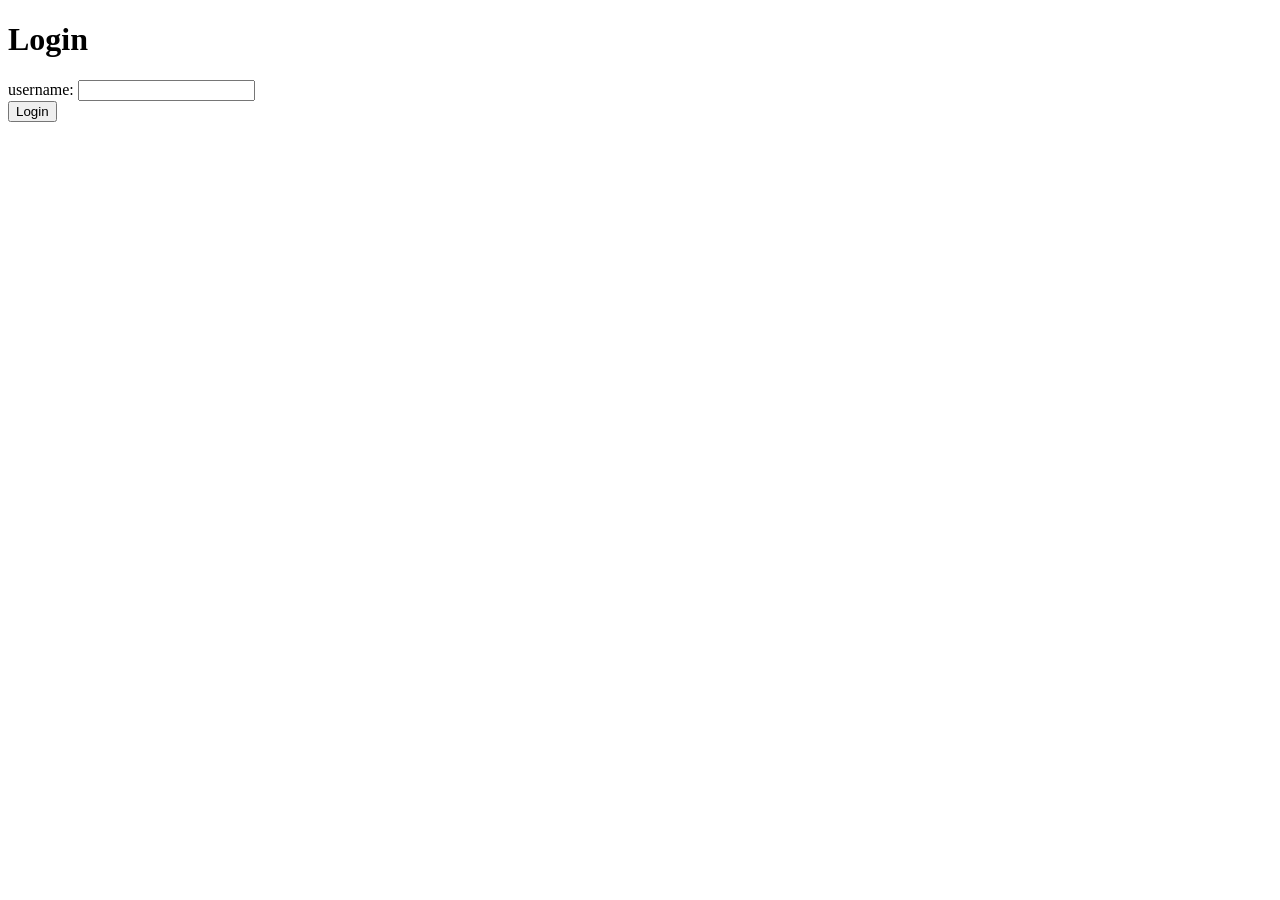
==== Heist/wwwroot/login.html @ 246240a4 "Added a login page, and some console logs to see who is logging in to the session. Login js to handl" ====
﻿<!DOCTYPE html>
<html>
<head>
    <meta charset="utf-8" />
    <title>Heist Login</title>
</head>
<body>
    <h1>Login</h1>
    <form id="loginForm">
        <label for="username">username:</label>
        <input type="text" id="username" name="username" required />
        <br />
        <!--
        <label for="password">Password:</label>
        <input type="password" id="password" name="password" required />
        <br />
            -->
        <button type="button" id="submitButton">Login</button>
    </form>
    <script type="module" src="login.js"></script>
</body>
</html>
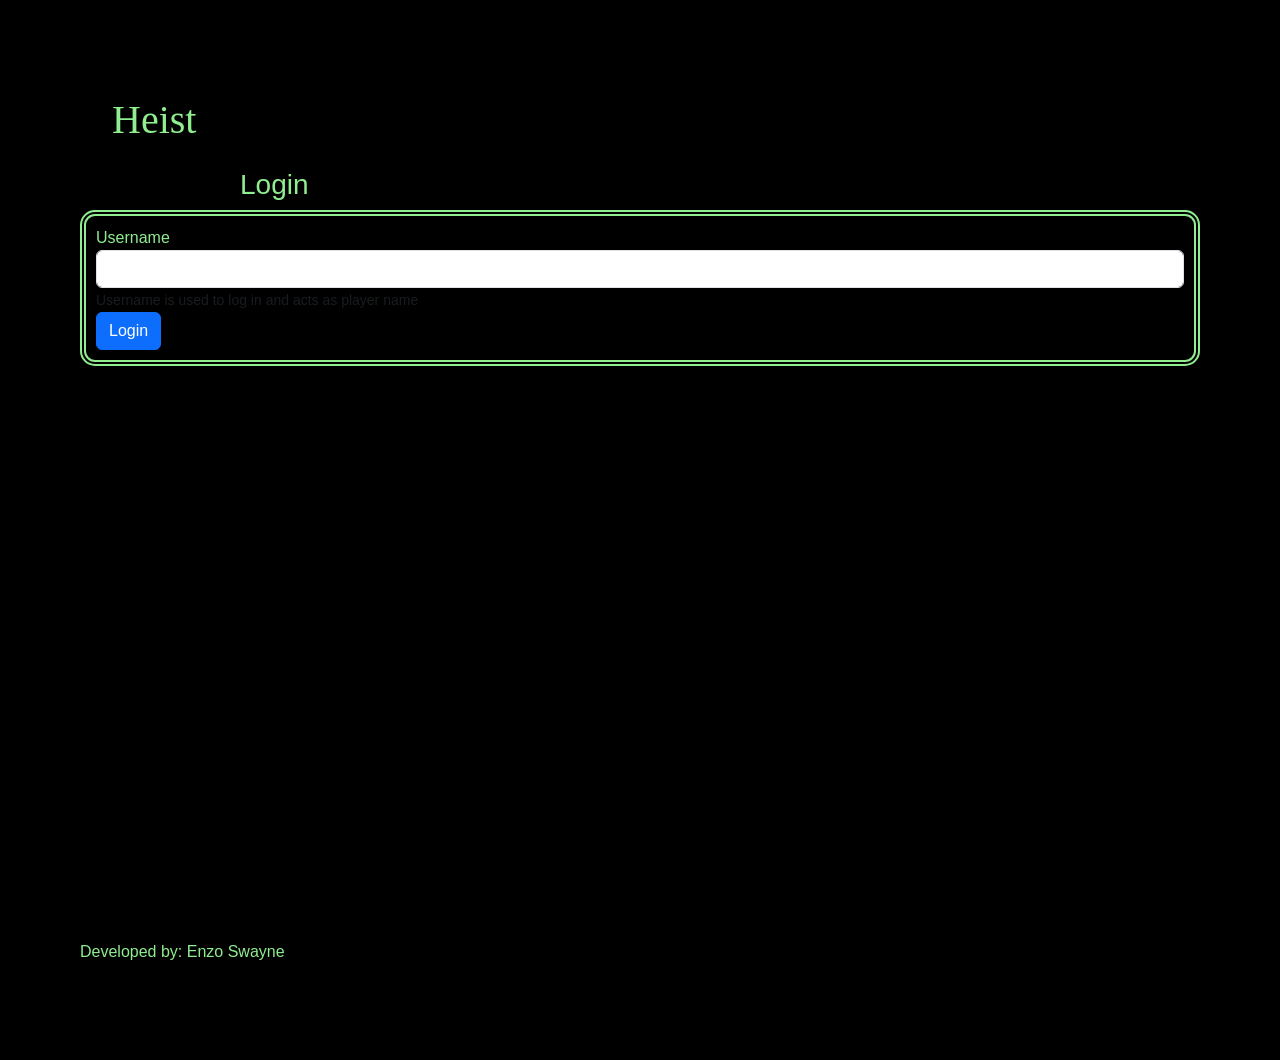
==== commit 84170ca3: "added bootstrap support changed login page view added top bar in index created a more uniform struct" ====
--- a/Heist/wwwroot/login.html
+++ b/Heist/wwwroot/login.html
@@ -3,20 +3,28 @@
 <head>
     <meta charset="utf-8" />
     <title>Heist Login</title>
+    <link href="https://cdn.jsdelivr.net/npm/bootstrap@5.3.8/dist/css/bootstrap.min.css" rel="stylesheet" integrity="sha384-sRIl4kxILFvY47J16cr9ZwB07vP4J8+LH7qKQnuqkuIAvNWLzeN8tE5YBujZqJLB" crossorigin="anonymous">
+    <link rel="stylesheet" href="login.css" />
 </head>
 <body>
-    <h1>Login</h1>
-    <form id="loginForm">
-        <label for="username">username:</label>
-        <input type="text" id="username" name="username" required />
-        <br />
-        <!--
-        <label for="password">Password:</label>
-        <input type="password" id="password" name="password" required />
-        <br />
-            -->
-        <button type="button" id="submitButton">Login</button>
-    </form>
-    <script type="module" src="login.js"></script>
+    <header>
+        <h1>Heist</h1>
+        <h3>Login</h3>
+    </header>
+    <main>
+        <form>
+            <div class="form-group">
+                <label for="username">Username</label>
+                <input type="text" class="form-control" id="username" aria-describedby="userHelp" />
+                <small id="userHelp" class="form-text text-muted">Username is used to log in and acts as player name</small>
+            </div>
+            <button type="button" id="submitButton" class="btn btn-primary">Login</button>
+        </form>
+        <script type="module" src="login.js"></script>
+    </main>
+    <footer>
+        <p>Developed by: Enzo Swayne</p>
+    </footer>
 </body>
+
 </html>
--- a/Heist/wwwroot/login.css
+++ b/Heist/wwwroot/login.css
@@ -0,0 +1,32 @@
+﻿body {
+    display: flex;
+    flex-direction: column;
+    min-height: 100dvh;
+    margin: 5rem;
+    padding: 0;
+    background-color: black;
+    font-family: 'Franklin Gothic Medium', 'Arial Narrow', Arial, sans-serif;
+    color: lightgreen;
+}
+
+main {
+    flex-grow: 1;
+}
+h3 {
+    padding: 0rem 10rem;
+}
+
+form {
+    padding: 2rem 12rem;
+    border: 6px double lightgreen;
+    border-radius:15px;
+    padding:10px;
+}
+
+h1 {
+    font-family:'Bookman Old Style';
+    padding: 1rem 2rem;
+}
+.text-muted small {
+    color: aliceblue;
+}
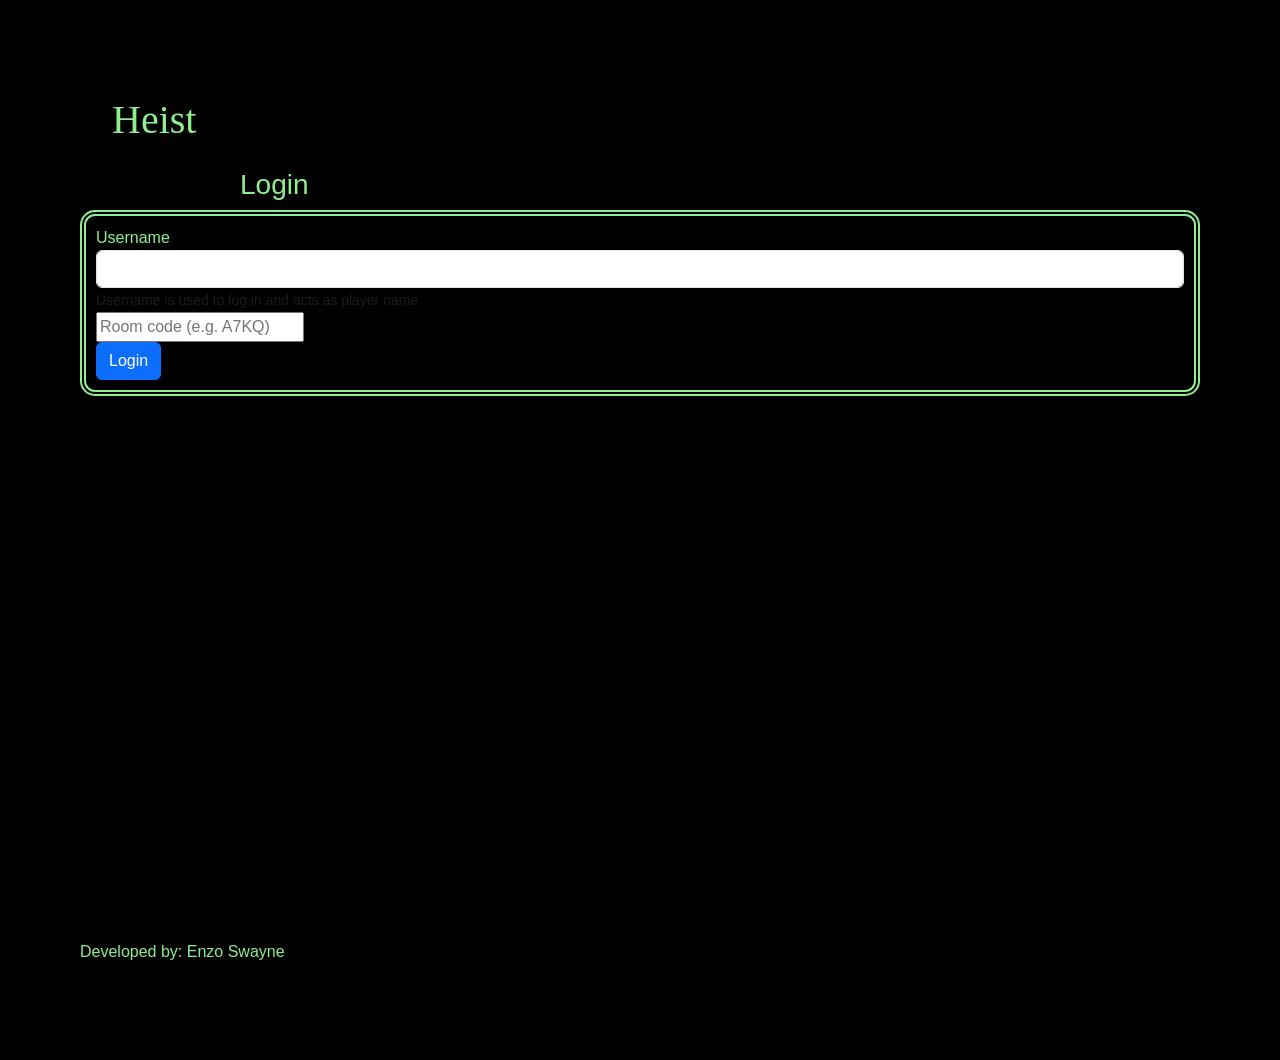
==== commit e22c1cd0: "updated gameloop (replaced Registry with RoomRegistry and made calls to room class. Snapshots now re" ====
--- a/Heist/wwwroot/login.html
+++ b/Heist/wwwroot/login.html
@@ -17,6 +17,8 @@
                 <label for="username">Username</label>
                 <input type="text" class="form-control" id="username" aria-describedby="userHelp" />
                 <small id="userHelp" class="form-text text-muted">Username is used to log in and acts as player name</small>
+                <br />
+                <input id="roomCode" placeholder="Room code (e.g. A7KQ)" />
             </div>
             <button type="button" id="submitButton" class="btn btn-primary">Login</button>
         </form>
